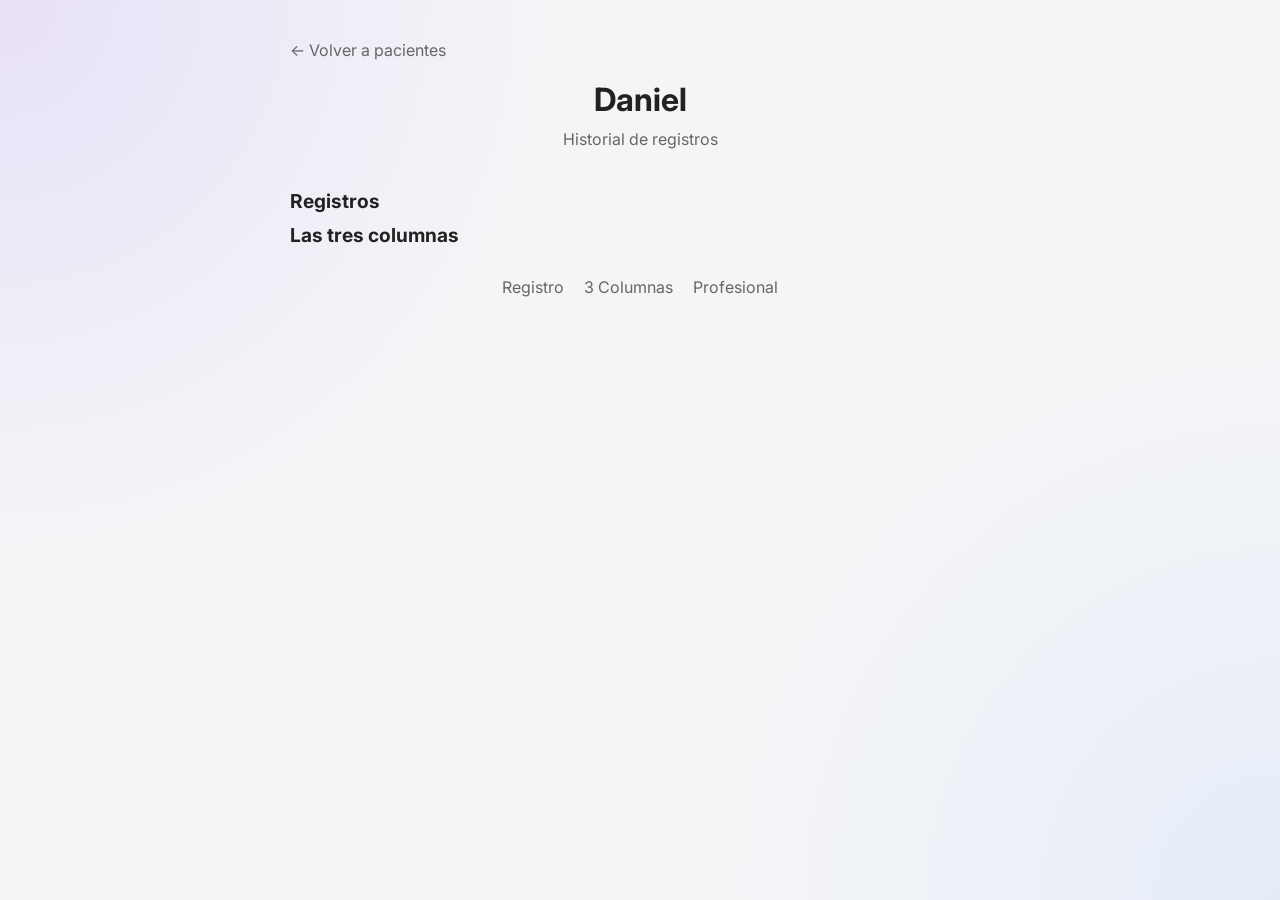
==== patient.html @ 2bebdf0e "Añade historial de registros por paciente" ====
<!DOCTYPE html>
<html lang="es">
<head>
    <link rel="stylesheet" href="styles/style.css">
    <link rel="preconnect" href="https://fonts.googleapis.com">
    <link rel="preconnect" href="https://fonts.gstatic.com" crossorigin>
    <link href="https://fonts.googleapis.com/css2?family=Inter:wght@400;500;600&display=swap" rel="stylesheet">
    <meta charset="UTF-8">
    <meta name="viewport" content="width=device-width, initial-scale=1.0">
    <title>Paciente</title>
</head>
    <body>

        <div class="container">
        <a href="patients.html" class="backButton">
    ← Volver a pacientes
        </a>

            <header>
                <h1 id="patientName">Daniel</h1>
                <p>Historial de registros</p>
            </header>

            <h2>Registros</h2>

<main id="recordsList">
</main>

<h2>Las tres columnas</h2>

<main id="threeColumnsList">
</main>
                    <footer class="appFooter">

    <a href="index.html">Registro</a>

    <a href="threecolumns.html">3 Columnas</a>

    <a href="patients.html">Profesional</a>

</footer>
        </div>
        <script src="script.js"></script>
    </body>
</html>
---- styles/style.css ----
/* ---------- RESET ---------- */

* {
    margin: 0;
    padding: 0;
    box-sizing: border-box;
}

/* ---------- BODY ---------- */

body {

    font-family: "Inter", sans-serif;

    color: #222;

    min-height: 100vh;

    display: flex;

    justify-content: center;

    padding: 40px 20px;

background:
    radial-gradient(
        circle at top left,
        rgba(170, 120, 255, .16),
        transparent 35%
    ),

    radial-gradient(
        circle at bottom right,
        rgba(120, 170, 255, .12),
        transparent 35%
    ),

    #f4f5f7;

}

.container {

    width: 100%;

    max-width: 700px;

}

/* ---------- CONTENIDO ---------- */

main {

    width: 100%;

    max-width: 700px;

}

/* ---------- CABECERA ---------- */

header {

    text-align: center;

    margin-bottom: 40px;

}

header h1 {

    font-size: 2rem;

    margin-bottom: 10px;

}

header p {

    color: #666;

}

/* ---------- FORMULARIO ---------- */

form {

    background: rgba(255, 255, 255, .92);
    backdrop-filter: blur(10px);


    padding: 30px;

    border-radius: 24px;

    box-shadow: 0 20px 40px rgba(0,0,0,.08);

}

/* ---------- SECCIONES ---------- */

section {

    margin-bottom: 35px;

}

section:last-of-type {

    margin-bottom: 20px;

}

/* ---------- TÍTULOS ---------- */

h2 {

    font-size: 1.2rem;

    margin-bottom: 10px;

}

/* ---------- LABEL ---------- */

label {

    display: block;

    margin-bottom: 10px;

    color: #555;

}

/* ---------- TEXTAREA ---------- */

textarea {

    width: 100%;

    min-height: 120px;

    padding: 15px;

    resize: vertical;

    font-size: 1rem;

    border: 1px solid #d8d8d8;

    border-radius: 12px;

    outline: none;

    transition: .2s;

}

textarea:focus {

    border-color: #4f8ef7;
    box-shadow: 0 0 0 4px rgba(79, 142, 247, .12);

}

/* ---------- RANGE ---------- */

input[type="range"] {

    width: 100%;

    margin-top: 15px;

}

/* ---------- BOTÓN ---------- */

button {

    width: 100%;

    padding: 16px;

    border: none;

    border-radius: 12px;

    background: #4f8ef7;

    color: white;

    font-size: 1rem;

    cursor: pointer;

    transition: .2s;

}

button:hover {

    background: #3a76d8;

}

/* ---------- PACIENTES ---------- */
.patientCard {

    background: rgba(255, 255, 255, .9);
    backdrop-filter: blur(10px);

    padding: 20px;

    border-radius: 20px;

    box-shadow: 0 10px 30px rgba(0,0,0,.08);

    margin-bottom: 20px;
    cursor: pointer;
    transition: .2s;

}

.patientLink {

    text-decoration: none;

    color: inherit;

}

.patientCard h2 {

    margin-bottom: 10px;

}

.patientCard p {

    color: #666;

    margin-bottom: 5px;

}

.patientCard:hover {

    transform: translateY(-4px);
    box-shadow: 0 15px 35px rgba(0,0,0,.12);
}

/* ---------- MENÚ REGISTROS ---------- */

.recordCard {

    background: white;

    padding: 20px;

    border-radius: 20px;

    box-shadow: 0 10px 30px rgba(0,0,0,.08);

    margin-bottom: 20px;

}

.recordCard h2 {

    margin-bottom: 10px;

}

.recordCard p {

    color: #666;

}

/* ---------- REGISTROS ---------- */

.recordCardFull {

    background: white;

    padding: 30px;

    border-radius: 20px;

    box-shadow: 0 10px 30px rgba(0,0,0,.08);

    margin-bottom: 20px;

}

.recordCardFull h2 {

    margin-top: 25px;

}

.recordCardFull h2:first-child {

    margin-top: 0;

}

/* ---------- BOTÓN ATRÁS ---------- */

.backButton {

    display: inline-block;

    margin-bottom: 20px;

    color: #666;

    text-decoration: none;

    transition: .2s;

}


.backButton:hover {

    color: #4f8ef7;

}


/* ---------- FOOTER---------- */


.appFooter {

    margin-top: 30px;

    display: flex;

    justify-content: center;

    gap: 20px;

}

.appFooter a {

    text-decoration: none;

    color: #666;

}

.appFooter a:hover {

    color: #4f8ef7;

}
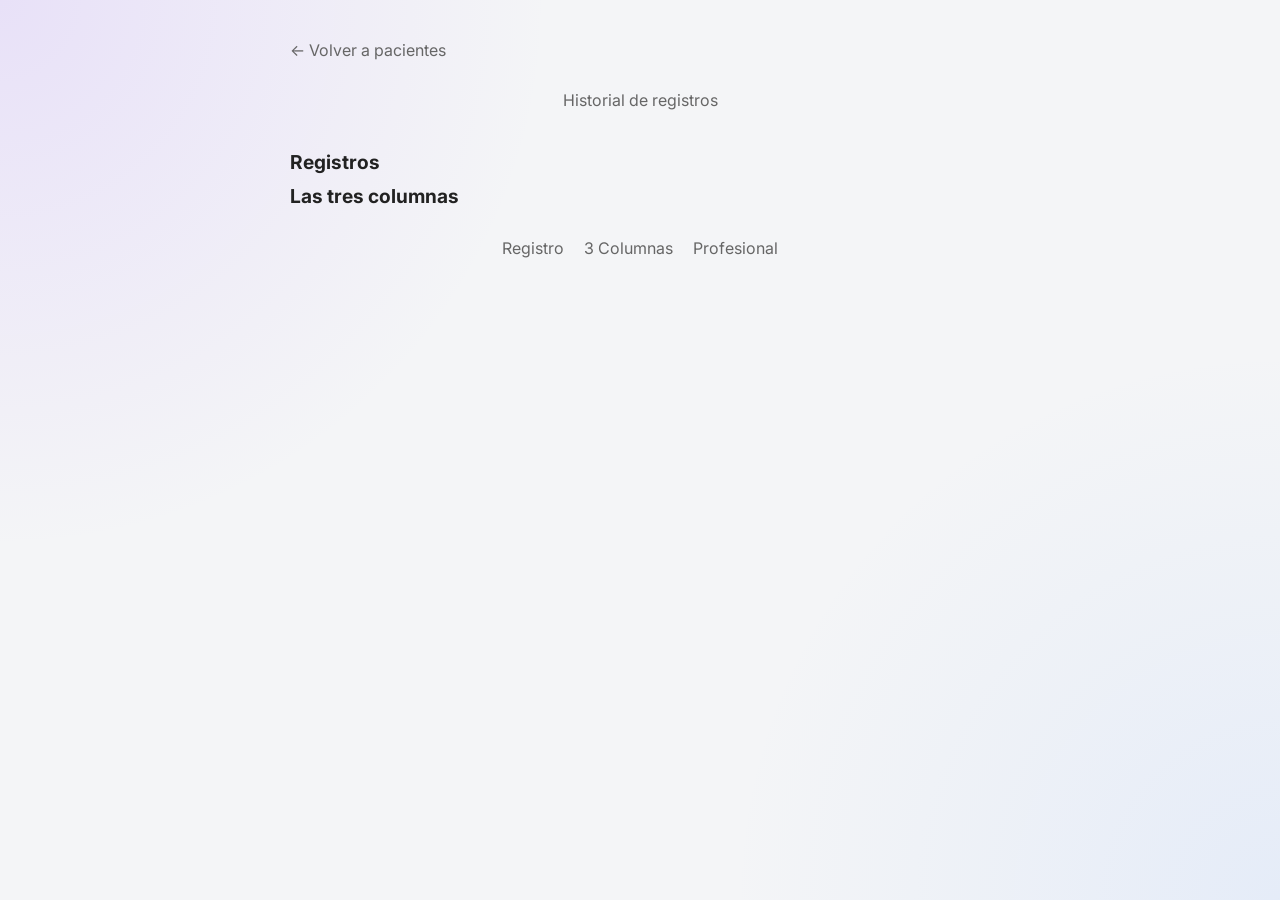
==== commit 105dcbe3: "Separa registros por paciente ok" ====
--- a/patient.html
+++ b/patient.html
@@ -32,9 +32,9 @@
 </main>
                     <footer class="appFooter">
 
-    <a href="index.html">Registro</a>
+    <a href="index.html" id="patientRecordLink">Registro</a>
 
-    <a href="threecolumns.html">3 Columnas</a>
+    <a href="threecolumns.html?id=0">3 Columnas</a>
 
     <a href="patients.html">Profesional</a>
 
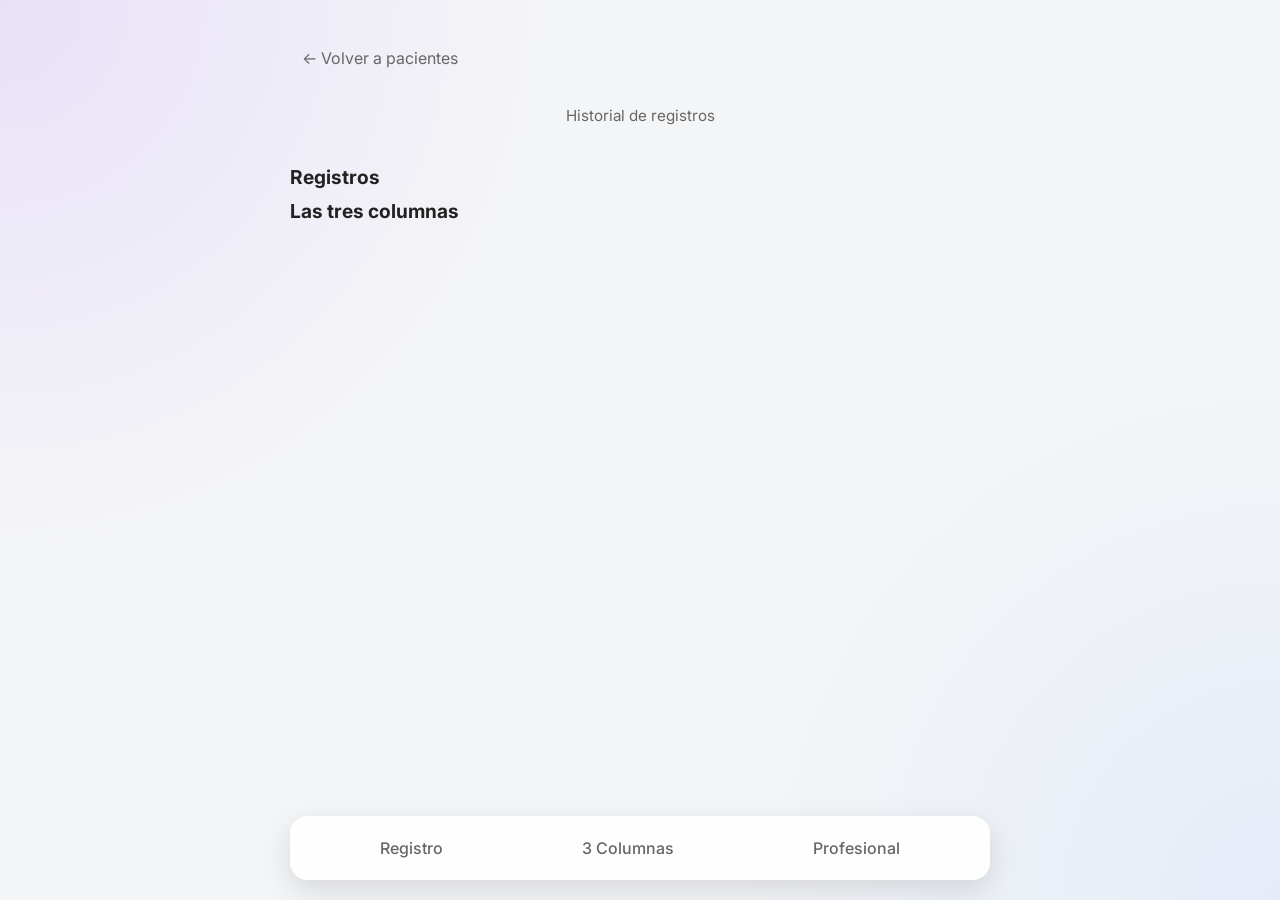
==== commit 6739c49c: "Javascript y json" ====
--- a/patient.html
+++ b/patient.html
@@ -7,6 +7,8 @@
     <link href="https://fonts.googleapis.com/css2?family=Inter:wght@400;500;600&display=swap" rel="stylesheet">
     <meta charset="UTF-8">
     <meta name="viewport" content="width=device-width, initial-scale=1.0">
+    <link rel="manifest" href="manifest.json">
+    <meta name="theme-color" content="#4f8ef7">
     <title>Paciente</title>
 </head>
     <body>
@@ -34,7 +36,7 @@
 
     <a href="index.html" id="patientRecordLink">Registro</a>
 
-    <a href="threecolumns.html?id=0">3 Columnas</a>
+    <a href="threecolumns.html" id="patientThreeColumnsLink">3 Columnas</a>
 
     <a href="patients.html">Profesional</a>
 
--- a/styles/style.css
+++ b/styles/style.css
@@ -22,6 +22,7 @@
 
     padding: 40px 20px;
 
+    padding-bottom: 120px;
 background:
     radial-gradient(
         circle at top left,
@@ -72,13 +73,14 @@
     font-size: 2rem;
 
     margin-bottom: 10px;
-
+font-weight: 600;
+letter-spacing: -0.03em;
 }
 
 header p {
 
     color: #666;
-
+    font-size: .95rem;
 }
 
 /* ---------- FORMULARIO ---------- */
@@ -129,7 +131,11 @@
 
     margin-bottom: 10px;
 
-    color: #555;
+    color: #444;
+
+    font-size: .95rem;
+
+    font-weight: 500;
 
 }
 
@@ -145,6 +151,8 @@
 
     resize: vertical;
 
+    max-height: 300px;
+
     font-size: 1rem;
 
     border: 1px solid #d8d8d8;
@@ -155,12 +163,22 @@
 
     transition: .2s;
 
+    background: rgba(248, 249, 252, .9);
+
+    line-height: 1.5;
+
 }
 
 textarea:focus {
 
-    border-color: #4f8ef7;
-    box-shadow: 0 0 0 4px rgba(79, 142, 247, .12);
+    border-color: #6c8cff;
+    box-shadow: 0 0 0 3px rgba(108, 140, 255, .15);
+
+}
+
+textarea:hover {
+
+    border-color: #c4c4c4;
 
 }
 
@@ -172,6 +190,10 @@
 
     margin-top: 15px;
 
+    accent-color: #4f8ef7;
+
+    cursor: pointer;
+
 }
 
 /* ---------- BOTÓN ---------- */
@@ -184,23 +206,37 @@
 
     border: none;
 
-    border-radius: 12px;
-
-    background: #4f8ef7;
+    border-radius: 14px;
+
+    background: linear-gradient(135deg, #5b8cff, #4f8ef7);
 
     color: white;
 
     font-size: 1rem;
 
+    font-weight: 600;
+
     cursor: pointer;
 
-    transition: .2s;
+    transition: transform .15s ease, box-shadow .2s ease;
+
+    box-shadow: 0 8px 20px rgba(79, 142, 247, .25);
 
 }
 
 button:hover {
 
-    background: #3a76d8;
+    transform: translateY(-1px);
+
+    box-shadow: 0 12px 24px rgba(79, 142, 247, .35);
+
+}
+
+button:active {
+
+    transform: translateY(1px);
+
+    box-shadow: 0 5px 12px rgba(79, 142, 247, .2);
 
 }
 
@@ -208,6 +244,7 @@
 .patientCard {
 
     background: rgba(255, 255, 255, .9);
+
     backdrop-filter: blur(10px);
 
     padding: 20px;
@@ -216,145 +253,315 @@
 
     box-shadow: 0 10px 30px rgba(0,0,0,.08);
 
+    cursor: pointer;
+
+    transition: transform .2s ease, box-shadow .2s ease;
+
+}
+
+.patientLink {
+
+    text-decoration: none;
+
+    color: inherit;
+
+}
+
+.patientCard h2 {
+
+    margin-bottom: 6px;
+
+}
+
+.patientCard p {
+
+    color: #666;
+
+    margin-bottom: 4px;
+
+    font-size: .95rem;
+
+}
+
+.patientCard:hover {
+
+transform: translateY(-3px);
+box-shadow: 0 14px 32px rgba(0,0,0,.11);
+}
+
+/* ---------- MENÚ REGISTROS ---------- */
+
+.recordCard {
+
+    background: rgba(255,255,255,.9);
+
+    backdrop-filter: blur(10px);
+
+    padding: 20px;
+
+    border-radius: 20px;
+
+    box-shadow: 0 10px 30px rgba(0,0,0,.08);
+
+
+}
+
+.recordCard h2 {
+
+    margin-bottom: 10px;
+
+}
+
+.recordCard p {
+
+    color: #666;
+
+}
+
+/* ---------- REGISTROS ---------- */
+
+.recordCardFull {
+
+    background: rgba(255,255,255,.9);
+
+    backdrop-filter: blur(10px);
+
+    padding: 30px;
+
+    border-radius: 20px;
+
+    box-shadow: 0 10px 30px rgba(0,0,0,.08);
+
     margin-bottom: 20px;
-    cursor: pointer;
-    transition: .2s;
-
-}
-
-.patientLink {
+
+}
+
+.recordCardFull h2 {
+
+    margin-top: 30px;
+
+    font-size: 1.1rem;
+
+    color: #444;
+
+}
+
+.recordCardFull p {
+
+    color: #555;
+
+    line-height: 1.6;
+
+}
+
+.recordCardFull h2:first-child {
+
+    margin-top: 0;
+
+}
+
+/* ---------- BOTÓN ATRÁS ---------- */
+
+.backButton {
+
+    display: inline-block;
+
+    margin-bottom: 20px;
+
+    padding: 8px 12px;
+
+    border-radius: 10px;
+
+    color: #666;
 
     text-decoration: none;
 
-    color: inherit;
-
-}
-
-.patientCard h2 {
-
-    margin-bottom: 10px;
-
-}
-
-.patientCard p {
+    transition: .2s ease;
+
+}
+
+
+.backButton:hover {
+
+    color: #4f8ef7;
+
+    background: rgba(79, 142, 247, .08);
+
+}
+
+
+/* ---------- FOOTER ---------- */
+
+.appFooter {
+
+    position: fixed;
+
+    bottom: 20px;
+
+    left: 50%;
+
+    transform: translateX(-50%);
+
+    width: calc(100% - 40px);
+
+    max-width: 700px;
+
+    background: rgba(255,255,255,.9);
+
+    backdrop-filter: blur(12px);
+
+    border-radius: 18px;
+
+    padding: 14px 20px;
+
+    display: flex;
+
+    justify-content: space-around;
+
+    box-shadow: 0 10px 30px rgba(0,0,0,.12);
+
+}
+
+.appFooter a {
+
+    text-decoration: none;
 
     color: #666;
 
-    margin-bottom: 5px;
-
-}
-
-.patientCard:hover {
-
-    transform: translateY(-4px);
-    box-shadow: 0 15px 35px rgba(0,0,0,.12);
-}
-
-/* ---------- MENÚ REGISTROS ---------- */
+    font-weight: 500;
+
+    padding: 8px 12px;
+
+    border-radius: 10px;
+
+    transition: .2s ease;
+
+}
+
+.appFooter a:hover {
+
+    color: #4f8ef7;
+
+    background: rgba(79, 142, 247, .08);
+
+}
+
+/* ---------- TARJETAS COMPARTIDAS ---------- */
+
+.patientCard, .recordCard, .recordCardFull {
+
+    border: 1px solid rgba(255,255,255,.35);
+
+}
+
+/* ---------- TOAST ---------- */
+
+.toast {
+
+    position: fixed;
+
+    left: 50%;
+
+    bottom: 95px;
+
+    transform: translate(-50%, 20px);
+
+    background: rgba(34, 34, 34, .95);
+
+    color: white;
+
+    padding: 14px 18px;
+
+    border-radius: 14px;
+
+    font-size: .95rem;
+
+    opacity: 0;
+
+    pointer-events: none;
+
+    transition: opacity .25s ease, transform .25s ease;
+
+    z-index: 999;
+
+}
+
+.toast.show {
+
+    opacity: 1;
+
+    transform: translate(-50%, 0);
+
+}
+
+#patientsList, #recordsList, #threeColumnsList {
+
+    display: flex;
+
+    flex-direction: column;
+
+    gap: 20px;
+
+}
 
 .recordCard {
 
-    background: white;
-
-    padding: 20px;
-
-    border-radius: 20px;
-
-    box-shadow: 0 10px 30px rgba(0,0,0,.08);
-
-    margin-bottom: 20px;
-
-}
-
-.recordCard h2 {
-
-    margin-bottom: 10px;
-
-}
-
-.recordCard p {
-
-    color: #666;
-
-}
-
-/* ---------- REGISTROS ---------- */
-
-.recordCardFull {
-
-    background: white;
-
-    padding: 30px;
-
-    border-radius: 20px;
-
-    box-shadow: 0 10px 30px rgba(0,0,0,.08);
-
-    margin-bottom: 20px;
-
-}
-
-.recordCardFull h2 {
-
-    margin-top: 25px;
-
-}
-
-.recordCardFull h2:first-child {
-
-    margin-top: 0;
-
-}
-
-/* ---------- BOTÓN ATRÁS ---------- */
-
-.backButton {
-
-    display: inline-block;
-
-    margin-bottom: 20px;
-
-    color: #666;
-
-    text-decoration: none;
-
-    transition: .2s;
-
-}
-
-
-.backButton:hover {
-
-    color: #4f8ef7;
-
-}
-
-
-/* ---------- FOOTER---------- */
-
-
-.appFooter {
-
-    margin-top: 30px;
-
-    display: flex;
-
-    justify-content: center;
-
-    gap: 20px;
-
-}
-
-.appFooter a {
-
-    text-decoration: none;
-
-    color: #666;
-
-}
-
-.appFooter a:hover {
-
-    color: #4f8ef7;
+    transition: transform .2s ease, box-shadow .2s ease;
+
+}
+
+.recordCard:hover {
+
+    transform: translateY(-3px);
+
+    box-shadow: 0 14px 32px rgba(0,0,0,.11);
+
+}
+
+@media (max-width: 600px) {
+
+    body {
+        padding: 25px 15px;
+        padding-bottom: 110px;
+    }
+
+    header {
+        margin-bottom: 25px;
+    }
+
+    header h1 {
+        font-size: 1.7rem;
+    }
+
+    form {
+        padding: 20px;
+        border-radius: 20px;
+    }
+
+    .recordCardFull {
+        padding: 20px;
+    }
+
+    .appFooter {
+        bottom: 12px;
+        width: calc(100% - 30px);
+        padding: 10px;
+        gap: 5px;
+    }
+
+    .appFooter a {
+        padding: 8px 10px;
+        font-size: .9rem;
+        flex: 1;
+        text-align: center;
+    }
+
+}
+
+a:focus-visible, button:focus-visible, textarea:focus-visible, input:focus-visible {
+
+    outline: 3px solid rgba(79, 142, 247, .35);
+
+    outline-offset: 3px;
 
 }
